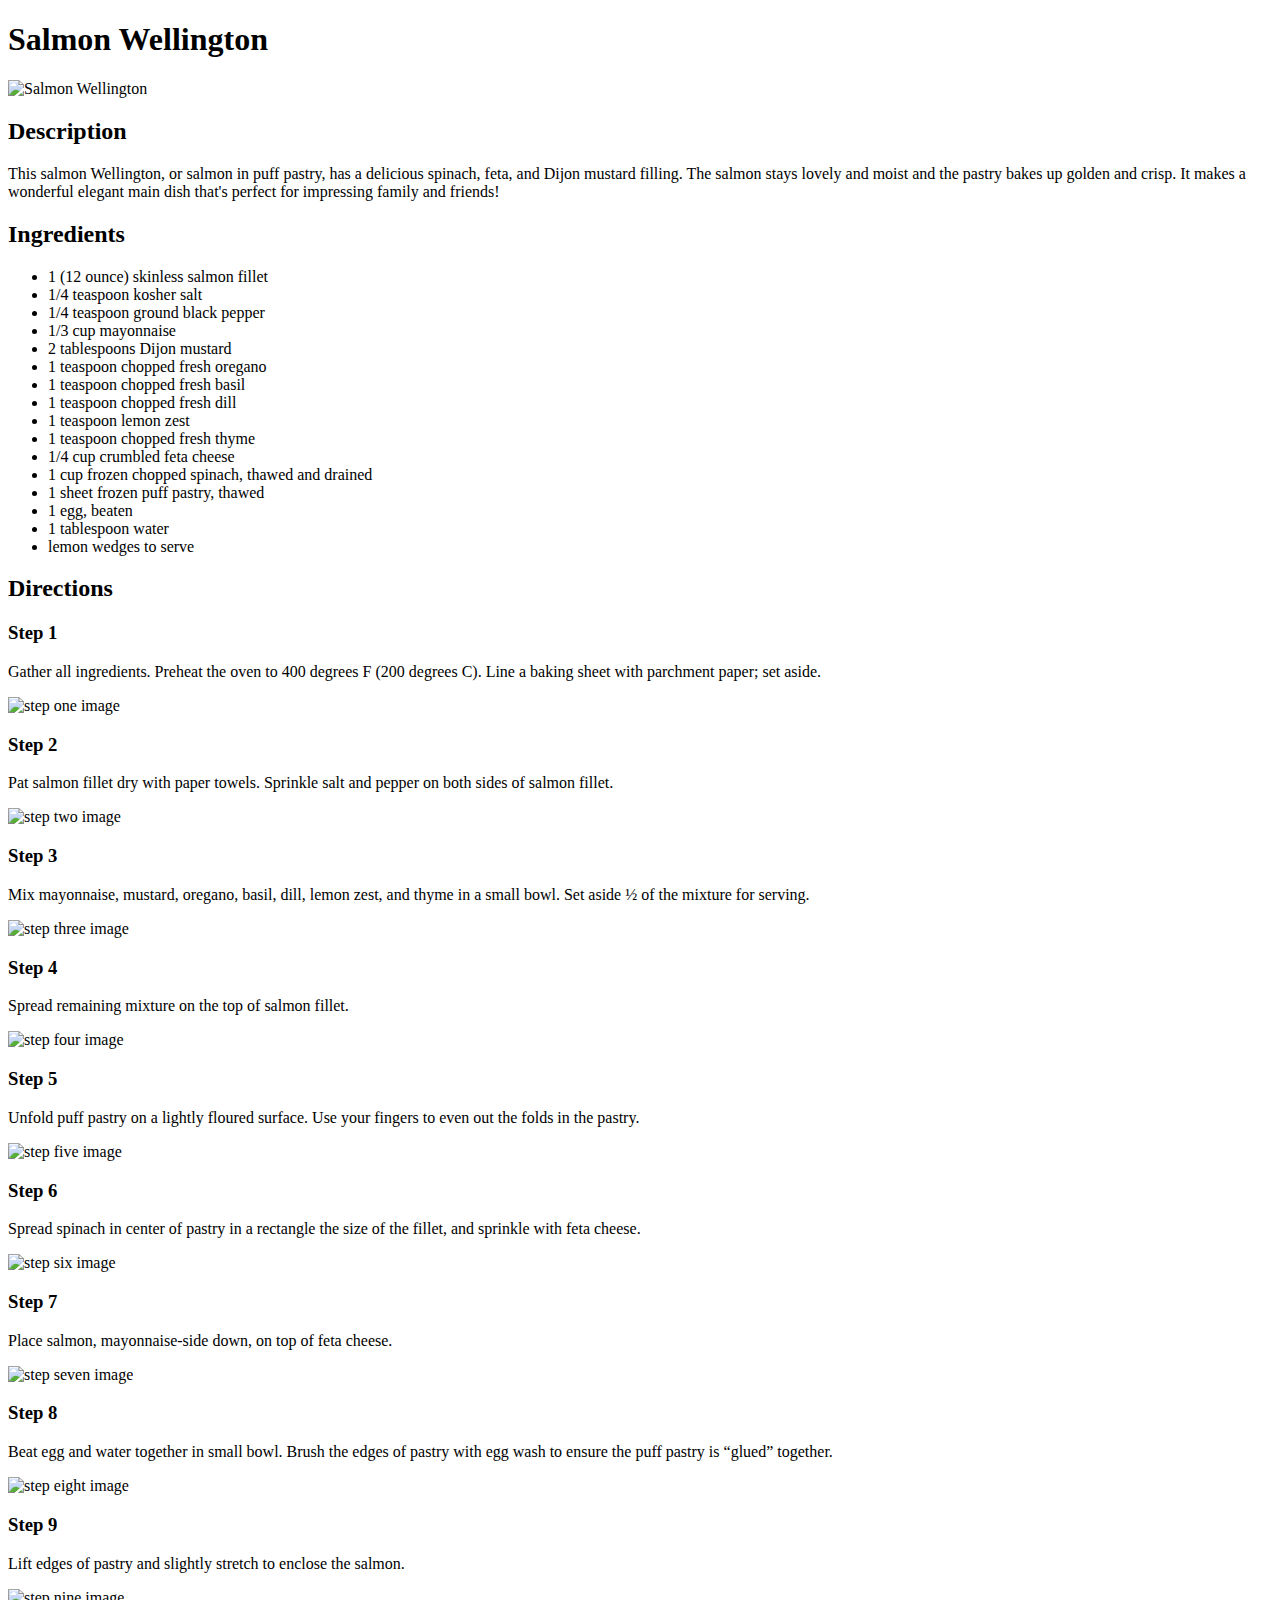
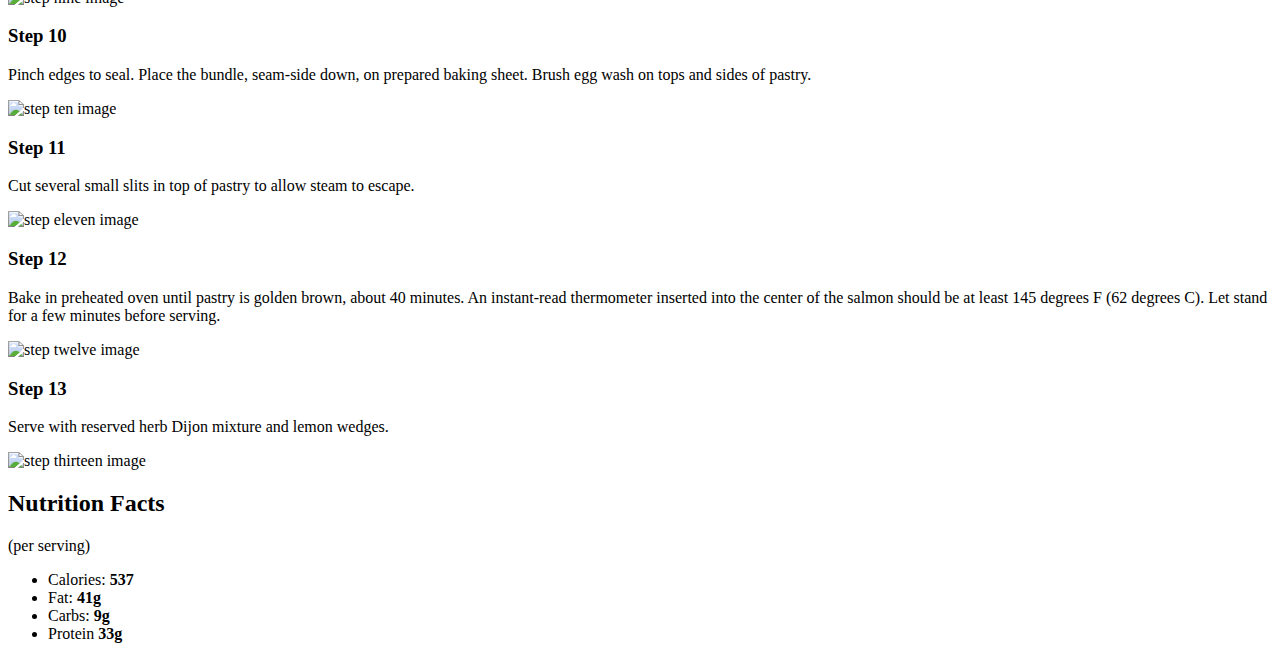
==== recipes/salmon-wellington.html @ 3cad584b "Finished first recipe page - salmon wellington" ====
<!DOCTYPE html>
<html lang="en">
    <head>
        <meta charset="UTF-8">
        <meta name="viewport" content="width=device-width, initial-scale=1.0">
        <title>Salmon Wellington</title>
    </head>
    <body>
        <h1>Salmon Wellington</h1>
        <img src="https://www.allrecipes.com/thmb/LIXv9b7JpONK22_Rspog-rXkuNE=/0x512/filters:no_upscale():max_bytes(150000):strip_icc():format(webp)/200296-Salmon-Wellingtons-ddmfs-beauty-4x3-2194-2014204932b84c07acd07f3fbc622230.jpg" alt="Salmon Wellington">
        <h2>Description</h2>
        <p>This salmon Wellington, or salmon in puff pastry, has a delicious spinach, feta, and Dijon mustard filling. The salmon stays lovely and moist and the pastry bakes up golden and crisp. It makes a wonderful elegant main dish that's perfect for impressing family and friends!</p>
        <h2>Ingredients</h2>
        <ul>
            <li>1 (12 ounce) skinless salmon fillet</li>
            <li>1/4 teaspoon kosher salt</li>
            <li>1/4 teaspoon ground black pepper</li>
            <li>1/3 cup mayonnaise</li>
            <li>2 tablespoons Dijon mustard</li>
            <li>1 teaspoon chopped fresh oregano</li>
            <li>1 teaspoon chopped fresh basil</li>
            <li>1 teaspoon chopped fresh dill</li>
            <li>1 teaspoon lemon zest</li>
            <li>1 teaspoon chopped fresh thyme</li>
            <li>1/4 cup crumbled feta cheese</li>
            <li>1 cup frozen chopped spinach, thawed and drained</li>
            <li>1 sheet frozen puff pastry, thawed</li>
            <li>1 egg, beaten</li>
            <li>1 tablespoon water</li>
            <li>lemon wedges to serve</li>
        </ul>   
        <h2>Directions</h2>
        <h3>Step 1</h3>
        <p>Gather all ingredients. Preheat the oven to 400 degrees F (200 degrees C). Line a baking sheet with parchment paper; set aside.</p>
        <img src="https://www.allrecipes.com/thmb/Ku_ZeWjKBwf6_H-j_ikpFNnNHRY=/750x0/filters:no_upscale():max_bytes(150000):strip_icc():format(webp)/200296-Salmon-Wellingtons-ddmfs-4x3-step-01-2115-acd76d5cbe5d41aca98c7fbb67ad4f2a.jpg" alt="step one image">
        <h3>Step 2</h3>
        <p>Pat salmon fillet dry with paper towels. Sprinkle salt and pepper on both sides of salmon fillet. </p>
        <img src="https://www.allrecipes.com/thmb/tdsNWnb7qHeGolx5Hnapw9Vso-0=/750x0/filters:no_upscale():max_bytes(150000):strip_icc():format(webp)/200296-Salmon-Wellingtons-ddmfs-4x3-step-02-2117-306f86ba7c00442686767f4ddb39c6ab.jpg" alt="step two image">
        <h3>Step 3</h3>
        <p>Mix mayonnaise, mustard, oregano, basil, dill, lemon zest, and thyme in a small bowl. Set aside ½ of the mixture for serving.</p>
        <img src="https://www.allrecipes.com/thmb/1qYn-tEQKD5hnfUTyxre9QxpR0s=/750x0/filters:no_upscale():max_bytes(150000):strip_icc():format(webp)/200296-SalmonWellingtons-ddmfs-4x3-step-03-2120-68a4e0009b95488c9f4e894fedecf0fe.jpg" alt="step three image">
        <h3>Step 4</h3>
        <p>Spread remaining mixture on the top of salmon fillet.</p>
        <img src="https://www.allrecipes.com/thmb/oSNMLDKpFa6_hbS5AjQgG3ku-n0=/750x0/filters:no_upscale():max_bytes(150000):strip_icc():format(webp)/200296-Salmon-Wellingtons-ddmfs-4x3-step-04-2122-d3ea1b222e704fae99565afa320ab3a6.jpg" alt="step four image">
        <h3>Step 5</h3>
        <p>Unfold puff pastry on a lightly floured surface. Use your fingers to even out the folds in the pastry.</p>
        <img src="https://www.allrecipes.com/thmb/v6UdQ89z9OglCXhcanyS8_60NYw=/750x0/filters:no_upscale():max_bytes(150000):strip_icc():format(webp)/200296-Salmon-Wellingtons-ddmfs-4x3-step-05-2123-2e865818d33e40ab98d3d0c418b61f28.jpg" alt="step five image">
        <h3>Step 6</h3>
        <p>Spread spinach in center of pastry in a rectangle the size of the fillet, and sprinkle with feta cheese.</p>  
        <img src="https://www.allrecipes.com/thmb/1JFPhGtw2S8YNix0ig1FNKiZqAA=/750x0/filters:no_upscale():max_bytes(150000):strip_icc():format(webp)/200296-Salmon-Wellingtons-ddmfs-4x3-step-07-2125-4983fea84f9747cebd28858efce8bb5b.jpg" alt="step six image"> 
        <h3>Step 7</h3>
        <p>Place salmon, mayonnaise-side down, on top of feta cheese.</p>
        <img src="https://www.allrecipes.com/thmb/Nif7tT61XFts1VZFq4ubPpdel-c=/750x0/filters:no_upscale():max_bytes(150000):strip_icc():format(webp)/200296-Salmon-Wellingtons-ddmfs-4x3-step-08-2127-c4c0be457f30491da61ba7424ec6ca2d.jpg" alt="step seven image">
        <h3>Step 8</h3>
        <p>Beat egg and water together in small bowl. Brush the edges of pastry with egg wash to ensure the puff pastry is “glued” together.</p>
        <img src="https://www.allrecipes.com/thmb/MBkYJW3USUrabN0UvNlbiunocAc=/750x0/filters:no_upscale():max_bytes(150000):strip_icc():format(webp)/200296-Salmon-Wellingtons-ddmfs-4x3-step-09-2129-4d70009a4fee4f23bc130fd58fa07f15.jpg" alt="step eight image">
        <h3>Step 9</h3>
        <p>Lift edges of pastry and slightly stretch to enclose the salmon. </p>
        <img src="https://www.allrecipes.com/thmb/ggpL4bSPyUsCXYjWvHwPQLaxTp4=/750x0/filters:no_upscale():max_bytes(150000):strip_icc():format(webp)/200296-Salmon-Wellingtons-ddmfs-4x3-step-10-2130-a51bb9594c464e149c378a1229884812.jpg" alt="step nine image">
        <h3>Step 10</h3>
        <p>Pinch edges to seal. Place the bundle, seam-side down, on prepared baking sheet. Brush egg wash on tops and sides of pastry.</p>
        <img src="https://www.allrecipes.com/thmb/fq00gLfVp2YxbJtG5xfnBhTvveo=/750x0/filters:no_upscale():max_bytes(150000):strip_icc():format(webp)/200296-Salmon-Wellingtons-ddmfs-4x3-step-11-2131-af2b9f503c4944cd95ba5e70f61c3db9.jpg" alt="step ten image">
        <h3>Step 11</h3>
        <p>Cut several small slits in top of pastry to allow steam to escape.</p>
        <img src="https://www.allrecipes.com/thmb/_2RVKfdTaT046UHq8pY5bI6iGww=/750x0/filters:no_upscale():max_bytes(150000):strip_icc():format(webp)/200296-Salmon-Wellingtons-ddmfs-4x3-step-12-2133-fad600f32b0048e297b5225e68f1a4da.jpg" alt="step eleven image">
        <h3>Step 12</h3>
        <p>Bake in preheated oven until pastry is golden brown, about 40 minutes. An instant-read thermometer inserted into the center of the salmon should be at least 145 degrees F (62 degrees C). Let stand for a few minutes before serving.</p>
        <img src="https://www.allrecipes.com/thmb/IvYodTe7dzxR4sp5NDEqBX8PQ3A=/750x0/filters:no_upscale():max_bytes(150000):strip_icc():format(webp)/200296-Salmon-Wellingtons-ddmfs-4x3-step-13-2145-e02124cd7a614a8e9dbed80e4e4c19b0.jpg" alt="step twelve image">
        <h3>Step 13</h3>
        <p>Serve with reserved herb Dijon mixture and lemon wedges.</p>
        <img src="https://www.allrecipes.com/thmb/6VBBn1f3vNwz_E1VCzTMZAIDsog=/750x0/filters:no_upscale():max_bytes(150000):strip_icc():format(webp)/200296-Salmon-Wellingtons-ddmfs-4x3-step-14-2147-2f02cc502057446d895511cd2acd8443.jpg" alt="step thirteen image">
        <h2>Nutrition Facts</h2>
        <p>(per serving)</p>
        <ul>
            <li>Calories: <strong>537</strong></li>
            <li>Fat: <strong>41g</strong></li>
            <li>Carbs: <strong>9g</strong></li>
            <li>Protein <strong>33g</strong></li>
        </ul>
    </body>
</html>
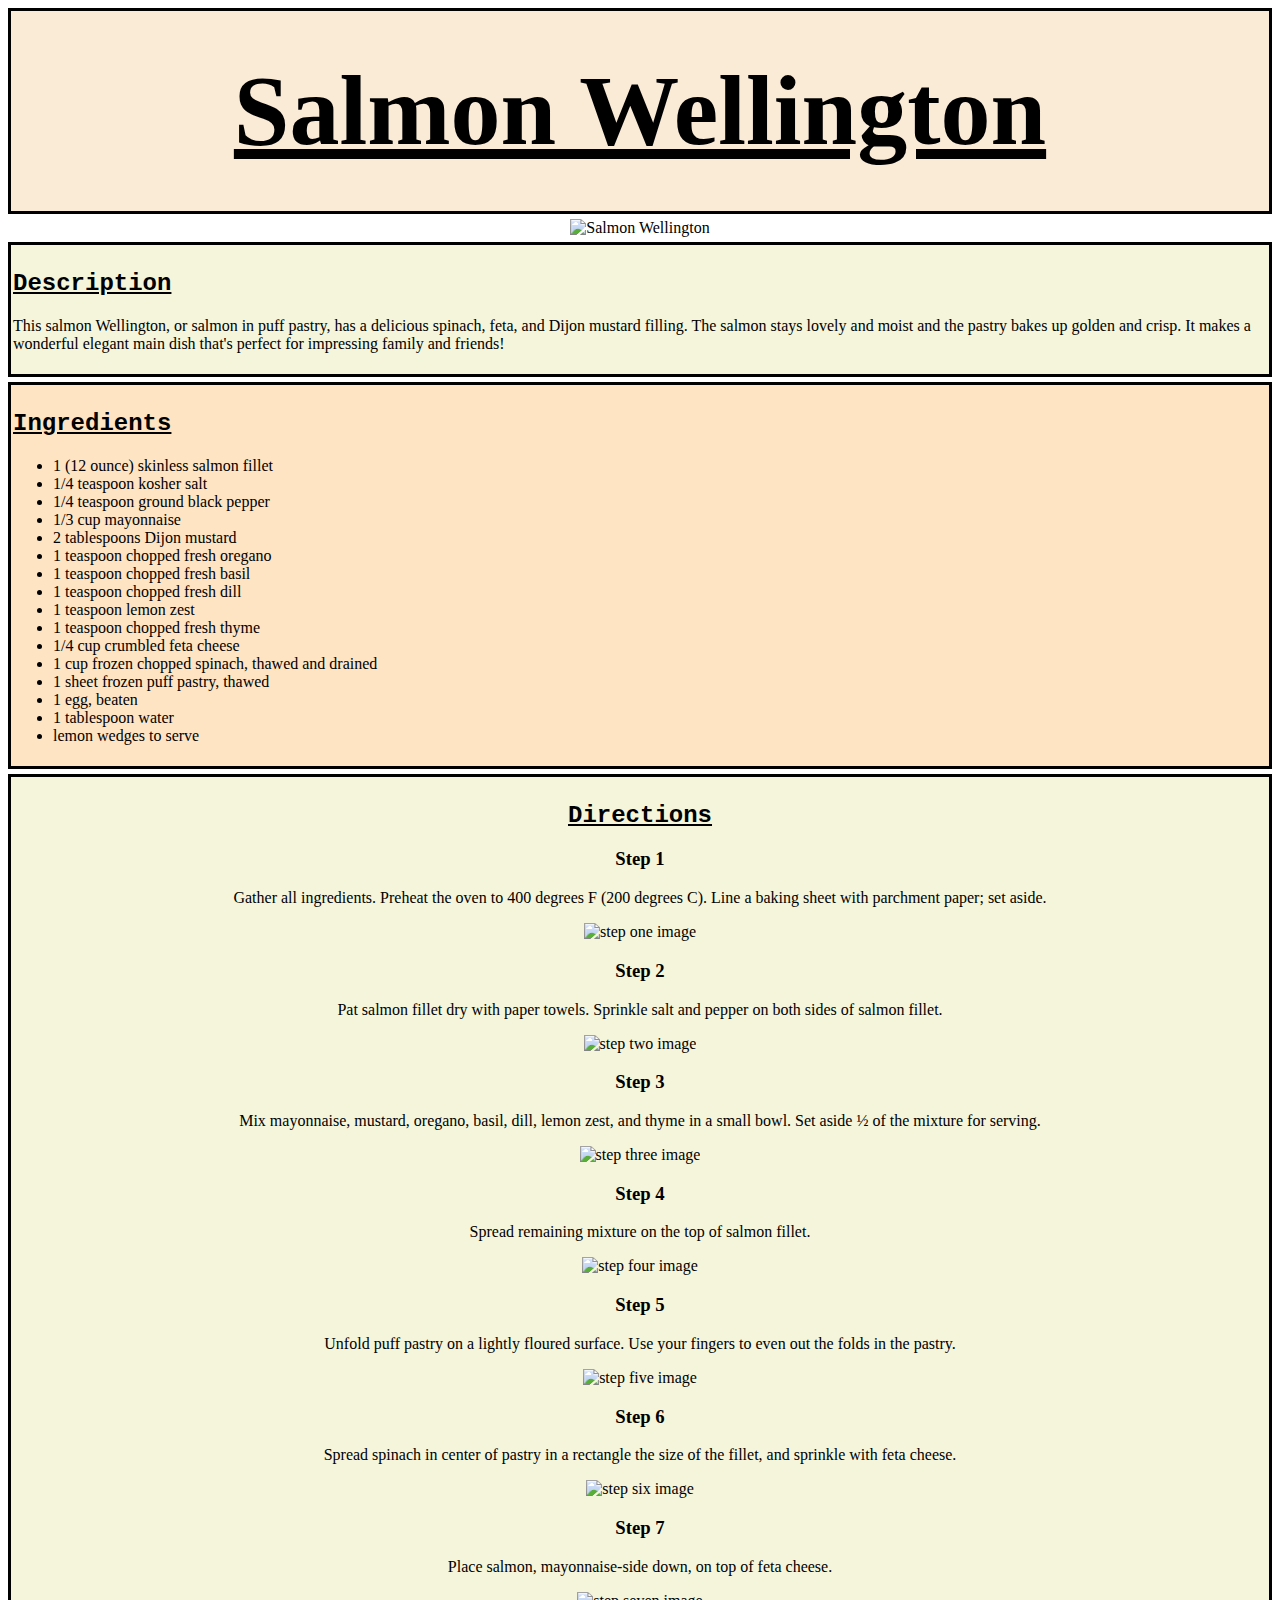
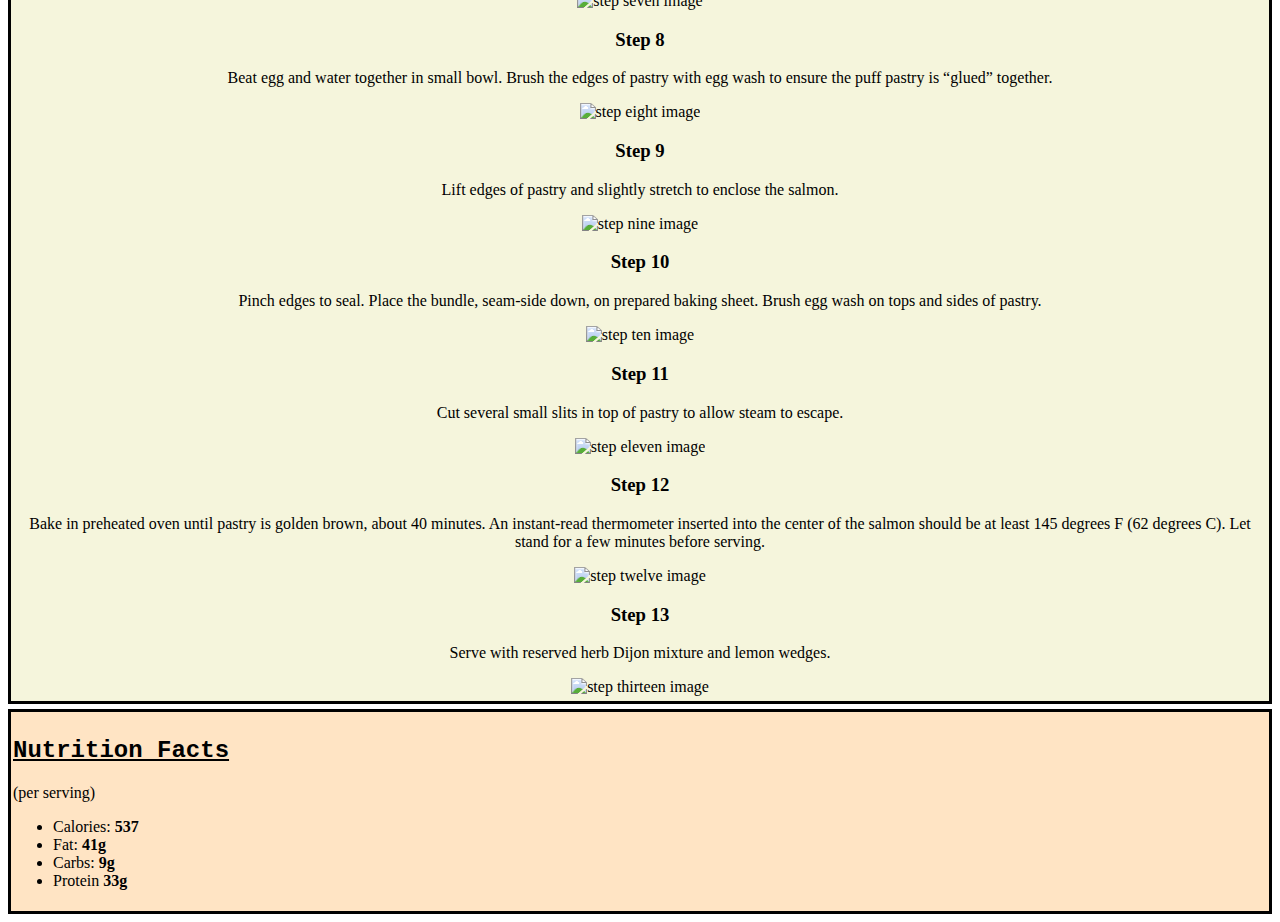
==== commit c2e3d019: "added css to html" ====
--- a/recipes/salmon-wellington.html
+++ b/recipes/salmon-wellington.html
@@ -1,81 +1,92 @@
 <!DOCTYPE html>
 <html lang="en">
     <head>
+        <link rel="stylesheet" href="../styles.css">
         <meta charset="UTF-8">
         <meta name="viewport" content="width=device-width, initial-scale=1.0">
         <title>Salmon Wellington</title>
     </head>
     <body>
-        <h1>Salmon Wellington</h1>
-        <img src="https://www.allrecipes.com/thmb/LIXv9b7JpONK22_Rspog-rXkuNE=/0x512/filters:no_upscale():max_bytes(150000):strip_icc():format(webp)/200296-Salmon-Wellingtons-ddmfs-beauty-4x3-2194-2014204932b84c07acd07f3fbc622230.jpg" alt="Salmon Wellington">
-        <h2>Description</h2>
-        <p>This salmon Wellington, or salmon in puff pastry, has a delicious spinach, feta, and Dijon mustard filling. The salmon stays lovely and moist and the pastry bakes up golden and crisp. It makes a wonderful elegant main dish that's perfect for impressing family and friends!</p>
-        <h2>Ingredients</h2>
-        <ul>
-            <li>1 (12 ounce) skinless salmon fillet</li>
-            <li>1/4 teaspoon kosher salt</li>
-            <li>1/4 teaspoon ground black pepper</li>
-            <li>1/3 cup mayonnaise</li>
-            <li>2 tablespoons Dijon mustard</li>
-            <li>1 teaspoon chopped fresh oregano</li>
-            <li>1 teaspoon chopped fresh basil</li>
-            <li>1 teaspoon chopped fresh dill</li>
-            <li>1 teaspoon lemon zest</li>
-            <li>1 teaspoon chopped fresh thyme</li>
-            <li>1/4 cup crumbled feta cheese</li>
-            <li>1 cup frozen chopped spinach, thawed and drained</li>
-            <li>1 sheet frozen puff pastry, thawed</li>
-            <li>1 egg, beaten</li>
-            <li>1 tablespoon water</li>
-            <li>lemon wedges to serve</li>
-        </ul>   
-        <h2>Directions</h2>
-        <h3>Step 1</h3>
-        <p>Gather all ingredients. Preheat the oven to 400 degrees F (200 degrees C). Line a baking sheet with parchment paper; set aside.</p>
-        <img src="https://www.allrecipes.com/thmb/Ku_ZeWjKBwf6_H-j_ikpFNnNHRY=/750x0/filters:no_upscale():max_bytes(150000):strip_icc():format(webp)/200296-Salmon-Wellingtons-ddmfs-4x3-step-01-2115-acd76d5cbe5d41aca98c7fbb67ad4f2a.jpg" alt="step one image">
-        <h3>Step 2</h3>
-        <p>Pat salmon fillet dry with paper towels. Sprinkle salt and pepper on both sides of salmon fillet. </p>
-        <img src="https://www.allrecipes.com/thmb/tdsNWnb7qHeGolx5Hnapw9Vso-0=/750x0/filters:no_upscale():max_bytes(150000):strip_icc():format(webp)/200296-Salmon-Wellingtons-ddmfs-4x3-step-02-2117-306f86ba7c00442686767f4ddb39c6ab.jpg" alt="step two image">
-        <h3>Step 3</h3>
-        <p>Mix mayonnaise, mustard, oregano, basil, dill, lemon zest, and thyme in a small bowl. Set aside ½ of the mixture for serving.</p>
-        <img src="https://www.allrecipes.com/thmb/1qYn-tEQKD5hnfUTyxre9QxpR0s=/750x0/filters:no_upscale():max_bytes(150000):strip_icc():format(webp)/200296-SalmonWellingtons-ddmfs-4x3-step-03-2120-68a4e0009b95488c9f4e894fedecf0fe.jpg" alt="step three image">
-        <h3>Step 4</h3>
-        <p>Spread remaining mixture on the top of salmon fillet.</p>
-        <img src="https://www.allrecipes.com/thmb/oSNMLDKpFa6_hbS5AjQgG3ku-n0=/750x0/filters:no_upscale():max_bytes(150000):strip_icc():format(webp)/200296-Salmon-Wellingtons-ddmfs-4x3-step-04-2122-d3ea1b222e704fae99565afa320ab3a6.jpg" alt="step four image">
-        <h3>Step 5</h3>
-        <p>Unfold puff pastry on a lightly floured surface. Use your fingers to even out the folds in the pastry.</p>
-        <img src="https://www.allrecipes.com/thmb/v6UdQ89z9OglCXhcanyS8_60NYw=/750x0/filters:no_upscale():max_bytes(150000):strip_icc():format(webp)/200296-Salmon-Wellingtons-ddmfs-4x3-step-05-2123-2e865818d33e40ab98d3d0c418b61f28.jpg" alt="step five image">
-        <h3>Step 6</h3>
-        <p>Spread spinach in center of pastry in a rectangle the size of the fillet, and sprinkle with feta cheese.</p>  
-        <img src="https://www.allrecipes.com/thmb/1JFPhGtw2S8YNix0ig1FNKiZqAA=/750x0/filters:no_upscale():max_bytes(150000):strip_icc():format(webp)/200296-Salmon-Wellingtons-ddmfs-4x3-step-07-2125-4983fea84f9747cebd28858efce8bb5b.jpg" alt="step six image"> 
-        <h3>Step 7</h3>
-        <p>Place salmon, mayonnaise-side down, on top of feta cheese.</p>
-        <img src="https://www.allrecipes.com/thmb/Nif7tT61XFts1VZFq4ubPpdel-c=/750x0/filters:no_upscale():max_bytes(150000):strip_icc():format(webp)/200296-Salmon-Wellingtons-ddmfs-4x3-step-08-2127-c4c0be457f30491da61ba7424ec6ca2d.jpg" alt="step seven image">
-        <h3>Step 8</h3>
-        <p>Beat egg and water together in small bowl. Brush the edges of pastry with egg wash to ensure the puff pastry is “glued” together.</p>
-        <img src="https://www.allrecipes.com/thmb/MBkYJW3USUrabN0UvNlbiunocAc=/750x0/filters:no_upscale():max_bytes(150000):strip_icc():format(webp)/200296-Salmon-Wellingtons-ddmfs-4x3-step-09-2129-4d70009a4fee4f23bc130fd58fa07f15.jpg" alt="step eight image">
-        <h3>Step 9</h3>
-        <p>Lift edges of pastry and slightly stretch to enclose the salmon. </p>
-        <img src="https://www.allrecipes.com/thmb/ggpL4bSPyUsCXYjWvHwPQLaxTp4=/750x0/filters:no_upscale():max_bytes(150000):strip_icc():format(webp)/200296-Salmon-Wellingtons-ddmfs-4x3-step-10-2130-a51bb9594c464e149c378a1229884812.jpg" alt="step nine image">
-        <h3>Step 10</h3>
-        <p>Pinch edges to seal. Place the bundle, seam-side down, on prepared baking sheet. Brush egg wash on tops and sides of pastry.</p>
-        <img src="https://www.allrecipes.com/thmb/fq00gLfVp2YxbJtG5xfnBhTvveo=/750x0/filters:no_upscale():max_bytes(150000):strip_icc():format(webp)/200296-Salmon-Wellingtons-ddmfs-4x3-step-11-2131-af2b9f503c4944cd95ba5e70f61c3db9.jpg" alt="step ten image">
-        <h3>Step 11</h3>
-        <p>Cut several small slits in top of pastry to allow steam to escape.</p>
-        <img src="https://www.allrecipes.com/thmb/_2RVKfdTaT046UHq8pY5bI6iGww=/750x0/filters:no_upscale():max_bytes(150000):strip_icc():format(webp)/200296-Salmon-Wellingtons-ddmfs-4x3-step-12-2133-fad600f32b0048e297b5225e68f1a4da.jpg" alt="step eleven image">
-        <h3>Step 12</h3>
-        <p>Bake in preheated oven until pastry is golden brown, about 40 minutes. An instant-read thermometer inserted into the center of the salmon should be at least 145 degrees F (62 degrees C). Let stand for a few minutes before serving.</p>
-        <img src="https://www.allrecipes.com/thmb/IvYodTe7dzxR4sp5NDEqBX8PQ3A=/750x0/filters:no_upscale():max_bytes(150000):strip_icc():format(webp)/200296-Salmon-Wellingtons-ddmfs-4x3-step-13-2145-e02124cd7a614a8e9dbed80e4e4c19b0.jpg" alt="step twelve image">
-        <h3>Step 13</h3>
-        <p>Serve with reserved herb Dijon mixture and lemon wedges.</p>
-        <img src="https://www.allrecipes.com/thmb/6VBBn1f3vNwz_E1VCzTMZAIDsog=/750x0/filters:no_upscale():max_bytes(150000):strip_icc():format(webp)/200296-Salmon-Wellingtons-ddmfs-4x3-step-14-2147-2f02cc502057446d895511cd2acd8443.jpg" alt="step thirteen image">
-        <h2>Nutrition Facts</h2>
-        <p>(per serving)</p>
-        <ul>
-            <li>Calories: <strong>537</strong></li>
-            <li>Fat: <strong>41g</strong></li>
-            <li>Carbs: <strong>9g</strong></li>
-            <li>Protein <strong>33g</strong></li>
-        </ul>
+        <h1 class="h1">Salmon Wellington</h1>
+        <div class="main-image">
+            <img src="https://www.allrecipes.com/thmb/LIXv9b7JpONK22_Rspog-rXkuNE=/0x512/filters:no_upscale():max_bytes(150000):strip_icc():format(webp)/200296-Salmon-Wellingtons-ddmfs-beauty-4x3-2194-2014204932b84c07acd07f3fbc622230.jpg" alt="Salmon Wellington">
+        </div>
+        <div class="description">
+            <h2>Description</h2>
+            <p>This salmon Wellington, or salmon in puff pastry, has a delicious spinach, feta, and Dijon mustard filling. The salmon stays lovely and moist and the pastry bakes up golden and crisp. It makes a wonderful elegant main dish that's perfect for impressing family and friends!</p>
+        </div>
+        <div class="ingredients">
+            <h2>Ingredients</h2>
+            <ul>
+                <li>1 (12 ounce) skinless salmon fillet</li>
+                <li>1/4 teaspoon kosher salt</li>
+                <li>1/4 teaspoon ground black pepper</li>
+                <li>1/3 cup mayonnaise</li>
+                <li>2 tablespoons Dijon mustard</li>
+                <li>1 teaspoon chopped fresh oregano</li>
+                <li>1 teaspoon chopped fresh basil</li>
+                <li>1 teaspoon chopped fresh dill</li>
+                <li>1 teaspoon lemon zest</li>
+                <li>1 teaspoon chopped fresh thyme</li>
+                <li>1/4 cup crumbled feta cheese</li>
+                <li>1 cup frozen chopped spinach, thawed and drained</li>
+                <li>1 sheet frozen puff pastry, thawed</li>
+                <li>1 egg, beaten</li>
+                <li>1 tablespoon water</li>
+                <li>lemon wedges to serve</li>
+            </ul>   
+        </div>
+        <div class="directions salmon-dir">
+            <h2>Directions</h2>
+            <h3>Step 1</h3>
+            <p>Gather all ingredients. Preheat the oven to 400 degrees F (200 degrees C). Line a baking sheet with parchment paper; set aside.</p>
+            <img src="https://www.allrecipes.com/thmb/Ku_ZeWjKBwf6_H-j_ikpFNnNHRY=/750x0/filters:no_upscale():max_bytes(150000):strip_icc():format(webp)/200296-Salmon-Wellingtons-ddmfs-4x3-step-01-2115-acd76d5cbe5d41aca98c7fbb67ad4f2a.jpg" alt="step one image">
+            <h3>Step 2</h3>
+            <p>Pat salmon fillet dry with paper towels. Sprinkle salt and pepper on both sides of salmon fillet. </p>
+            <img src="https://www.allrecipes.com/thmb/tdsNWnb7qHeGolx5Hnapw9Vso-0=/750x0/filters:no_upscale():max_bytes(150000):strip_icc():format(webp)/200296-Salmon-Wellingtons-ddmfs-4x3-step-02-2117-306f86ba7c00442686767f4ddb39c6ab.jpg" alt="step two image">
+            <h3>Step 3</h3>
+            <p>Mix mayonnaise, mustard, oregano, basil, dill, lemon zest, and thyme in a small bowl. Set aside ½ of the mixture for serving.</p>
+            <img src="https://www.allrecipes.com/thmb/1qYn-tEQKD5hnfUTyxre9QxpR0s=/750x0/filters:no_upscale():max_bytes(150000):strip_icc():format(webp)/200296-SalmonWellingtons-ddmfs-4x3-step-03-2120-68a4e0009b95488c9f4e894fedecf0fe.jpg" alt="step three image">
+            <h3>Step 4</h3>
+            <p>Spread remaining mixture on the top of salmon fillet.</p>
+            <img src="https://www.allrecipes.com/thmb/oSNMLDKpFa6_hbS5AjQgG3ku-n0=/750x0/filters:no_upscale():max_bytes(150000):strip_icc():format(webp)/200296-Salmon-Wellingtons-ddmfs-4x3-step-04-2122-d3ea1b222e704fae99565afa320ab3a6.jpg" alt="step four image">
+            <h3>Step 5</h3>
+            <p>Unfold puff pastry on a lightly floured surface. Use your fingers to even out the folds in the pastry.</p>
+            <img src="https://www.allrecipes.com/thmb/v6UdQ89z9OglCXhcanyS8_60NYw=/750x0/filters:no_upscale():max_bytes(150000):strip_icc():format(webp)/200296-Salmon-Wellingtons-ddmfs-4x3-step-05-2123-2e865818d33e40ab98d3d0c418b61f28.jpg" alt="step five image">
+            <h3>Step 6</h3>
+            <p>Spread spinach in center of pastry in a rectangle the size of the fillet, and sprinkle with feta cheese.</p>  
+            <img src="https://www.allrecipes.com/thmb/1JFPhGtw2S8YNix0ig1FNKiZqAA=/750x0/filters:no_upscale():max_bytes(150000):strip_icc():format(webp)/200296-Salmon-Wellingtons-ddmfs-4x3-step-07-2125-4983fea84f9747cebd28858efce8bb5b.jpg" alt="step six image"> 
+            <h3>Step 7</h3>
+            <p>Place salmon, mayonnaise-side down, on top of feta cheese.</p>
+            <img src="https://www.allrecipes.com/thmb/Nif7tT61XFts1VZFq4ubPpdel-c=/750x0/filters:no_upscale():max_bytes(150000):strip_icc():format(webp)/200296-Salmon-Wellingtons-ddmfs-4x3-step-08-2127-c4c0be457f30491da61ba7424ec6ca2d.jpg" alt="step seven image">
+            <h3>Step 8</h3>
+            <p>Beat egg and water together in small bowl. Brush the edges of pastry with egg wash to ensure the puff pastry is “glued” together.</p>
+            <img src="https://www.allrecipes.com/thmb/MBkYJW3USUrabN0UvNlbiunocAc=/750x0/filters:no_upscale():max_bytes(150000):strip_icc():format(webp)/200296-Salmon-Wellingtons-ddmfs-4x3-step-09-2129-4d70009a4fee4f23bc130fd58fa07f15.jpg" alt="step eight image">
+            <h3>Step 9</h3>
+            <p>Lift edges of pastry and slightly stretch to enclose the salmon. </p>
+            <img src="https://www.allrecipes.com/thmb/ggpL4bSPyUsCXYjWvHwPQLaxTp4=/750x0/filters:no_upscale():max_bytes(150000):strip_icc():format(webp)/200296-Salmon-Wellingtons-ddmfs-4x3-step-10-2130-a51bb9594c464e149c378a1229884812.jpg" alt="step nine image">
+            <h3>Step 10</h3>
+            <p>Pinch edges to seal. Place the bundle, seam-side down, on prepared baking sheet. Brush egg wash on tops and sides of pastry.</p>
+            <img src="https://www.allrecipes.com/thmb/fq00gLfVp2YxbJtG5xfnBhTvveo=/750x0/filters:no_upscale():max_bytes(150000):strip_icc():format(webp)/200296-Salmon-Wellingtons-ddmfs-4x3-step-11-2131-af2b9f503c4944cd95ba5e70f61c3db9.jpg" alt="step ten image">
+            <h3>Step 11</h3>
+            <p>Cut several small slits in top of pastry to allow steam to escape.</p>
+            <img src="https://www.allrecipes.com/thmb/_2RVKfdTaT046UHq8pY5bI6iGww=/750x0/filters:no_upscale():max_bytes(150000):strip_icc():format(webp)/200296-Salmon-Wellingtons-ddmfs-4x3-step-12-2133-fad600f32b0048e297b5225e68f1a4da.jpg" alt="step eleven image">
+            <h3>Step 12</h3>
+            <p>Bake in preheated oven until pastry is golden brown, about 40 minutes. An instant-read thermometer inserted into the center of the salmon should be at least 145 degrees F (62 degrees C). Let stand for a few minutes before serving.</p>
+            <img src="https://www.allrecipes.com/thmb/IvYodTe7dzxR4sp5NDEqBX8PQ3A=/750x0/filters:no_upscale():max_bytes(150000):strip_icc():format(webp)/200296-Salmon-Wellingtons-ddmfs-4x3-step-13-2145-e02124cd7a614a8e9dbed80e4e4c19b0.jpg" alt="step twelve image">
+            <h3>Step 13</h3>
+            <p>Serve with reserved herb Dijon mixture and lemon wedges.</p>
+            <img src="https://www.allrecipes.com/thmb/6VBBn1f3vNwz_E1VCzTMZAIDsog=/750x0/filters:no_upscale():max_bytes(150000):strip_icc():format(webp)/200296-Salmon-Wellingtons-ddmfs-4x3-step-14-2147-2f02cc502057446d895511cd2acd8443.jpg" alt="step thirteen image">
+        </div>
+        <div class="nutrition">
+            <h2>Nutrition Facts</h2>
+            <p>(per serving)</p>
+            <ul>
+                <li>Calories: <strong>537</strong></li>
+                <li>Fat: <strong>41g</strong></li>
+                <li>Carbs: <strong>9g</strong></li>
+                <li>Protein <strong>33g</strong></li>
+            </ul>
+        </div>
     </body>
 </html>--- a/styles.css
+++ b/styles.css
@@ -0,0 +1,72 @@
+.h1 {
+    text-decoration: underline;
+    text-align: center;
+    font-size: 100px;
+    background-color: antiquewhite;
+    font-family: "Brush Script MT";
+    border: 3px solid black;
+    height: 200px;
+    margin: auto;
+    line-height: 200px;
+}
+.salmon-link {
+    height: 200px;
+    text-align: center;
+    background-color: beige;
+    font-size: 20px;
+    border: 3px solid black;
+    margin: 5px 0;
+    font-family: 'Courier New', Courier, monospace;
+    line-height: 200px;
+}
+.egg-link {
+    height: 200px;
+    text-align: center;
+    background-color: bisque;
+    font-size: 20px;
+    border: 3px solid black;
+    font-family: 'Courier New', Courier, monospace;
+    line-height: 200px
+}
+body a:hover {
+    text-decoration: none;
+}
+h2 {
+    font-family: 'Courier New', Courier, monospace;
+    text-decoration: underline;
+}
+img {
+    height: 500px;
+    width: auto;
+}
+.main-image {
+    text-align: center;
+    margin-top: 5px;
+}
+.description {
+    background-color: beige;
+    padding: 5px 2px;
+    margin-top: 5px;
+    border: 3px solid black;
+}
+.ingredients {
+    background-color: bisque;
+    padding: 5px 2px;
+    margin-top: 5px;
+    border: 3px solid black;
+}
+.directions {
+    background-color: beige;
+    padding: 5px 2px;
+    margin-top: 5px;
+    border: 3px solid black;
+}
+.nutrition {
+    background-color: bisque;
+    padding: 5px 2px;
+    margin-top: 5px;
+    border: 3px solid black;
+}
+.salmon-dir {
+    text-align: center;
+}